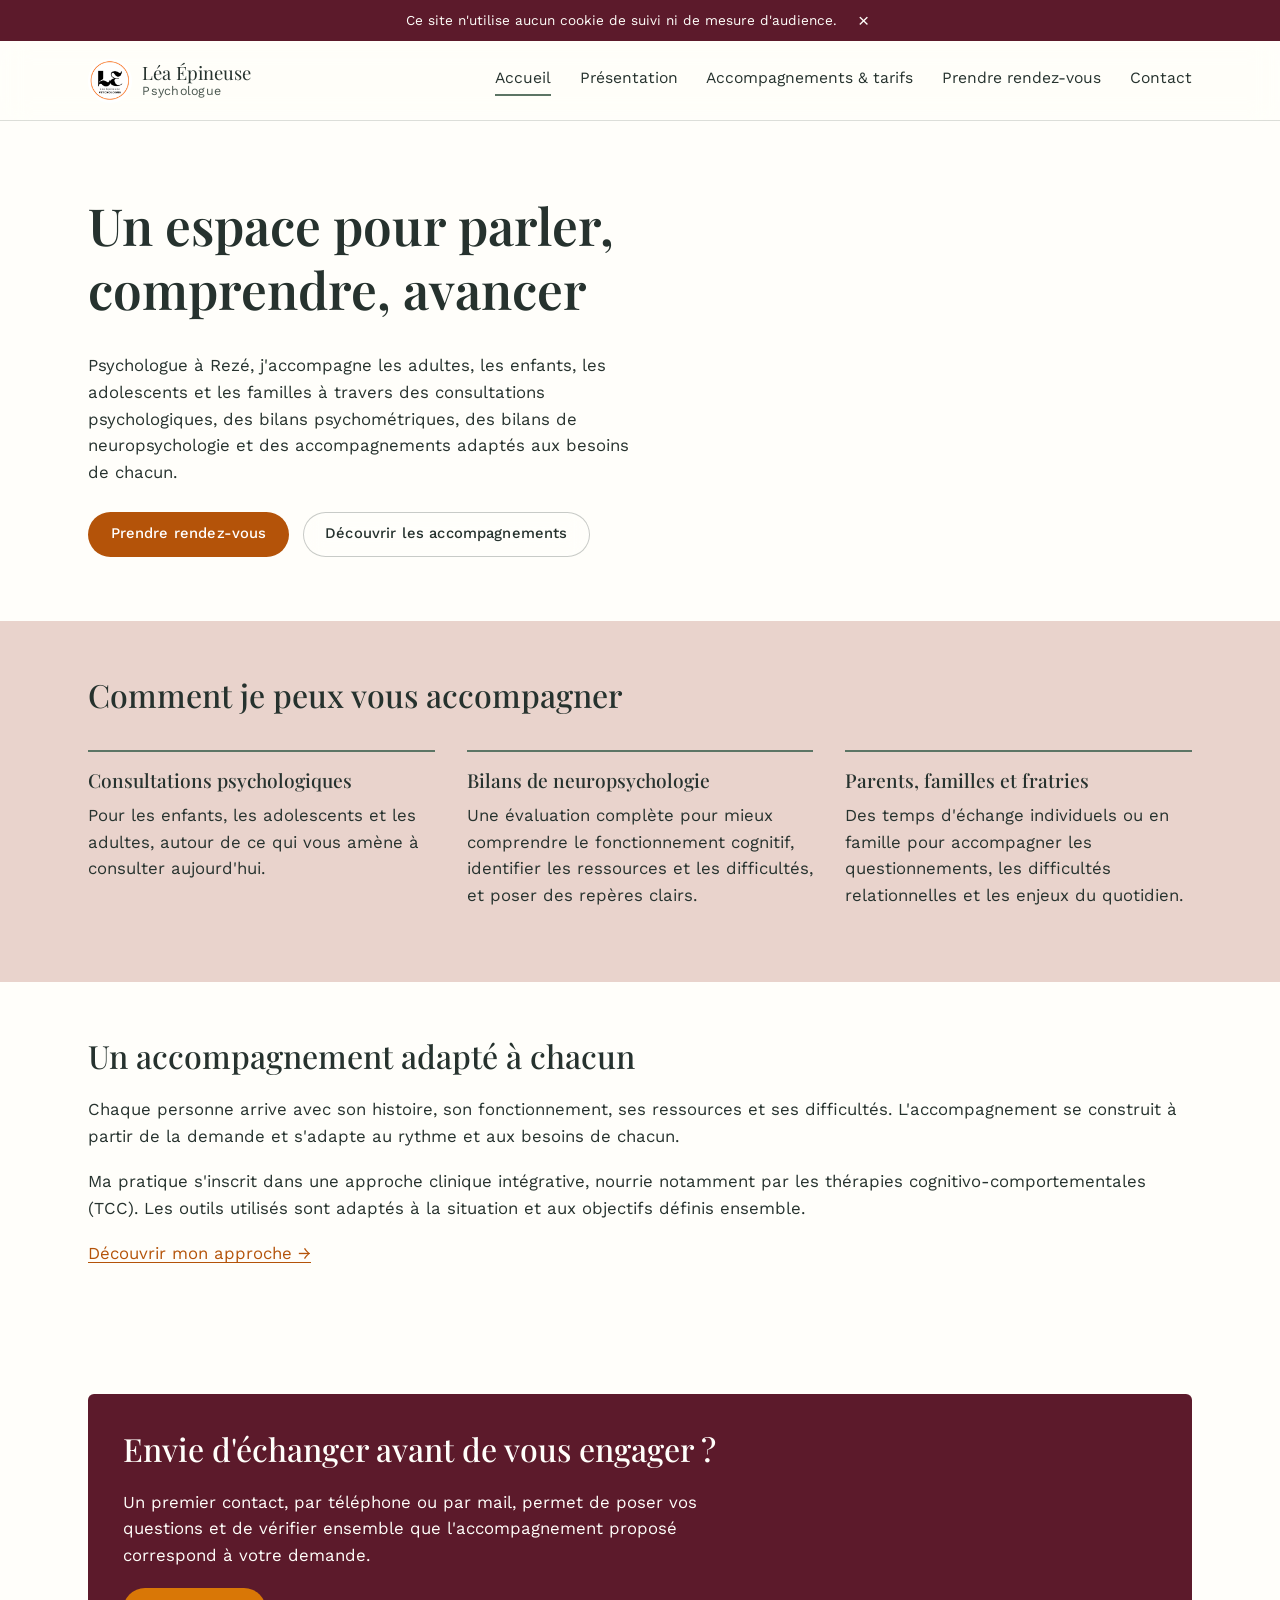
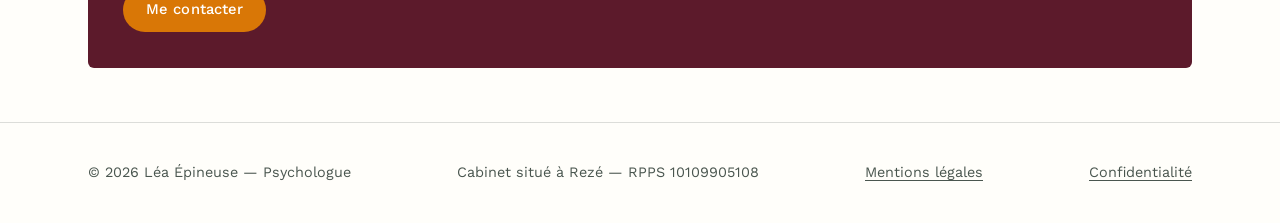
==== index.html @ cfb452c7 "Update index.html" ====
<!DOCTYPE html>
<html lang="fr">
<head>
<meta charset="UTF-8">
<meta name="viewport" content="width=device-width, initial-scale=1.0">
<title>Accueil — Léa Épineuse, Psychologue</title>
<meta name="description" content="Psychologue à Rezé : consultations individuelles, bilans de neuropsychologie, soutien à la parentalité et accompagnement familial.">
<link rel="stylesheet" href="style.css?v=2">
</head>
<body>
  <div class="cookie-banner" id="cookie-banner">
    <div class="cookie-banner-inner">
      <span>Ce site n'utilise aucun cookie de suivi ni de mesure d'audience.</span>
      <button class="cookie-banner-close" id="cookie-banner-close" aria-label="Fermer">×</button>
    </div>
  </div>

<header class="site-header">
  <div class="wrap header-inner">
    <a href="index.html" class="wordmark">
      <img src="logo.carre.png" alt="Logo du cabinet de Léa Épineuse">
      <span class="wordmark-text">Léa Épineuse<span>Psychologue</span></span>
    </a>
    <button class="nav-toggle" aria-label="Ouvrir le menu" aria-expanded="false">☰</button>
    <nav class="site-nav">
      <a href="index.html" aria-current="page">Accueil</a>
      <a href="presentation.html">Présentation</a>
      <a href="prestations.html">Accompagnements &amp; tarifs</a>
      <a href="rendez-vous.html">Prendre rendez-vous</a>
      <a href="contact.html">Contact</a>
    </nav>
  </div>
</header>

<main>

  <section class="hero">
    <div class="wrap">
      <div class="hero-text">
        <h1>Un espace pour parler, comprendre, avancer</h1>
        <p>Psychologue à Rezé, j'accompagne les adultes, les enfants, les adolescents et les familles à travers des consultations psychologiques, des bilans psychométriques, des bilans de neuropsychologie et des accompagnements adaptés aux besoins de chacun.</p>
        <div class="btn-row">
          <a href="rendez-vous.html" class="btn btn-primary">Prendre rendez-vous</a>
          <a href="prestations.html" class="btn btn-secondary">Découvrir les accompagnements</a>
        </div>
      </div>
    </div>
  </section>

  <section class="panel">
    <div class="wrap">
      <div class="section-head">
        <h2>Comment je peux vous accompagner</h2>
      </div>
      <div class="grid-3">
        <div class="item">
          <h3>Consultations psychologiques</h3>
          <p>Pour les enfants, les adolescents et les adultes, autour de ce qui vous amène à consulter aujourd'hui.</p>
        </div>
        <div class="item">
          <h3>Bilans de neuropsychologie</h3>
          <p>Une évaluation complète pour mieux comprendre le fonctionnement cognitif, identifier les ressources et les difficultés, et poser des repères clairs.</p>
        </div>
        <div class="item">
          <h3>Parents, familles et fratries</h3>
          <p>Des temps d'échange individuels ou en famille pour accompagner les questionnements, les difficultés relationnelles et les enjeux du quotidien.</p>
        </div>
      </div>
    </div>
  </section>

  <section>
    <div class="wrap">
      <h2>Un accompagnement adapté à chacun</h2>
      <p class="note-wide">Chaque personne arrive avec son histoire, son fonctionnement, ses ressources et ses difficultés. L'accompagnement se construit à partir de la demande et s'adapte au rythme et aux besoins de chacun.</p>
      <p class="note-wide">Ma pratique s'inscrit dans une approche clinique intégrative, nourrie notamment par les thérapies cognitivo-comportementales (TCC). Les outils utilisés sont adaptés à la situation et aux objectifs définis ensemble.</p>
      <p><a href="presentation.html">Découvrir mon approche →</a></p>
    </div>
  </section>

  <section>
    <div class="wrap">
      <div class="callout">
        <h2>Envie d'échanger avant de vous engager ?</h2>
        <p>Un premier contact, par téléphone ou par mail, permet de poser vos questions et de vérifier ensemble que l'accompagnement proposé correspond à votre demande.</p>
        <a href="contact.html" class="btn btn-primary">Me contacter</a>
      </div>
    </div>
  </section>

</main>

<footer class="site-footer">
  <div class="wrap footer-inner">
    <span>© <span id="year"></span> Léa Épineuse — Psychologue</span>
    <span>Cabinet situé à Rezé — RPPS 10109905108</span>
    <a href="mentions-legales.html">Mentions légales</a>
    <a href="confidentialite.html">Confidentialité</a>
  </div>
</footer>

<script src="script.js?v=2"></script>
<script>document.getElementById('year').textContent = new Date().getFullYear();</script>
</body>
</html>
---- style.css ----
@import url('https://fonts.googleapis.com/css2?family=Playfair+Display:ital,wght@0,400;0,500;0,600;0,700;1,400&family=Work+Sans:wght@400;500;600&display=swap');

:root {
  --ink: #26322e;
  --ink-soft: #4a564f;
  --bg: #fffefa;
  --bg-panel: #e9d3cc;
  --sage: #7c9683;
  --sage-dark: #5c7565;
  --rose: #d97706;
  --rose-dark: #b45309;
  --plum: #5c1a2b;
  --line: rgba(38, 50, 46, 0.16);
  --font-serif: 'Playfair Display', Georgia, 'Times New Roman', serif;
  --font-sans: 'Work Sans', -apple-system, BlinkMacSystemFont, 'Segoe UI', sans-serif;
  --max: 72rem;
}

* { box-sizing: border-box; }

html { scroll-behavior: smooth; }

@media (prefers-reduced-motion: reduce) {
  html { scroll-behavior: auto; }
  * { animation-duration: 0.01ms !important; animation-iteration-count: 1 !important; transition-duration: 0.01ms !important; }
}

body {
  margin: 0;
  font-family: var(--font-sans);
  color: var(--ink);
  background: var(--bg);
  line-height: 1.6;
  font-size: 1.05rem;
}

h1, h2, h3 {
  font-family: var(--font-serif);
  font-weight: 500;
  color: var(--ink);
  line-height: 1.25;
  margin: 0 0 0.6em;
}

h1 { font-size: clamp(2.1rem, 4vw, 3.2rem); font-weight: 600; }
h2 { font-size: clamp(1.5rem, 2.6vw, 2rem); }
h3 { font-size: 1.2rem; }

p { margin: 0 0 1.1em; max-width: 62ch; }

a { color: var(--rose-dark); text-decoration-thickness: 1px; text-underline-offset: 3px; }
a:hover { color: var(--rose); }

.wrap {
  max-width: var(--max);
  margin: 0 auto;
  padding: 0 1.5rem;
}

/* Header */
.site-header {
  border-bottom: 1px solid var(--line);
  background: rgba(255, 254, 250, 0.45);
  backdrop-filter: blur(14px) saturate(160%);
  -webkit-backdrop-filter: blur(14px) saturate(160%);
  position: sticky;
  top: 0;
  z-index: 20;
}

.header-inner {
  display: flex;
  align-items: center;
  justify-content: space-between;
  padding-top: 1.1rem;
  padding-bottom: 1.1rem;
}

.wordmark {
  display: flex;
  align-items: center;
  gap: 0.65rem;
  font-family: var(--font-serif);
  font-size: 1.15rem;
  color: var(--ink);
  text-decoration: none;
  line-height: 1.2;
}

.wordmark img {
  height: 44px;
  width: 44px;
  display: block;
  border-radius: 50%;
  object-fit: cover;
}

.wordmark-text {
  display: flex;
  flex-direction: column;
}

.wordmark-text span {
  font-family: var(--font-sans);
  font-size: 0.78rem;
  color: var(--ink-soft);
  letter-spacing: 0.02em;
}

.site-nav {
  display: flex;
  gap: 1.8rem;
}

.site-nav a {
  color: var(--ink);
  text-decoration: none;
  font-size: 0.98rem;
  padding-bottom: 0.2rem;
  border-bottom: 2px solid transparent;
}

.site-nav a:hover,
.site-nav a[aria-current="page"] {
  border-bottom-color: var(--sage-dark);
  color: var(--ink);
}

.nav-toggle {
  display: none;
  background: none;
  border: 1px solid var(--line);
  border-radius: 6px;
  padding: 0.4rem 0.7rem;
  font-size: 1.1rem;
  cursor: pointer;
  color: var(--ink);
}

/* Buttons */
.btn {
  display: inline-block;
  padding: 0.6rem 1.35rem;
  border-radius: 999px;
  text-decoration: none;
  font-size: 0.92rem;
  font-weight: 500;
  letter-spacing: 0.01em;
  border: 1px solid transparent;
  transition: background-color 0.2s ease, color 0.2s ease, border-color 0.2s ease;
}

.btn-primary {
  background: var(--rose-dark);
  color: #fff;
}
.btn-primary:hover { background: var(--rose); color: #fff; }

.btn-secondary {
  border-color: rgba(38, 50, 46, 0.25);
  color: var(--ink);
  background: rgba(255, 255, 255, 0.35);
  backdrop-filter: blur(10px) saturate(160%);
  -webkit-backdrop-filter: blur(10px) saturate(160%);
}
.btn-secondary:hover { background: rgba(38, 50, 46, 0.08); border-color: var(--ink); }

.btn-row { display: flex; gap: 0.85rem; flex-wrap: wrap; margin-top: 1.6rem; }

/* Hero */
.hero {
  padding: 4.5rem 0 4rem;
  position: relative;
  overflow: hidden;
}

.hero-text { max-width: 34rem; }

.hero-flex {
  display: flex;
  align-items: center;
  justify-content: space-between;
  gap: 2.5rem;
  flex-wrap: wrap;
}

.hero-photo {
  flex-shrink: 0;
  width: 160px;
  max-width: 32vw;
}

.hero-photo img {
  width: 100%;
  aspect-ratio: 4 / 5;
  object-fit: cover;
  border-radius: 14px;
  display: block;
  box-shadow: 0 12px 30px rgba(38, 50, 46, 0.18);
}

@media (max-width: 700px) {
  .hero-flex { flex-direction: column-reverse; align-items: flex-start; }
  .hero-photo { width: 130px; max-width: 40vw; }
}

/* Sections */
section { padding: 3.4rem 0; }

.panel { background: var(--bg-panel); }

.section-head { max-width: 42rem; margin-bottom: 2.2rem; }

.grid-3 {
  display: grid;
  grid-template-columns: repeat(3, 1fr);
  gap: 2rem;
}

.grid-2 {
  display: grid;
  grid-template-columns: 1fr 1fr;
  gap: 2.4rem;
}

.item {
  border-top: 2px solid var(--sage-dark);
  padding-top: 1rem;
}

.item h3 { margin-bottom: 0.5em; }

.price-subhead {
  font-family: var(--font-serif);
  font-size: 0.95rem;
  font-weight: 600;
  text-transform: uppercase;
  letter-spacing: 0.04em;
  color: var(--sage-dark);
  margin: 1.8rem 0 0.6rem;
}
.price-subhead:first-of-type { margin-top: 0.4rem; }

.stack > .item + .item { margin-top: 2.8rem; }

/* Pricing */
.price-list {
  list-style: none;
  margin: 0;
  padding: 0;
}

.price-row {
  display: flex;
  justify-content: space-between;
  align-items: baseline;
  gap: 1rem;
  padding: 1.3rem 0;
  border-bottom: 1px solid var(--line);
}

.price-row:first-child { border-top: 1px solid var(--line); }

.price-row h3 { margin: 0 0 0.3em; }
.price-row p { margin: 0; color: var(--ink-soft); font-size: 0.96rem; }

/* Tarifs dépliables (accordéon) */
.price-details {
  border-bottom: 1px solid var(--line);
}
.price-details:first-of-type { border-top: 1px solid var(--line); }

.price-summary-btn {
  display: flex;
  flex-direction: column;
  gap: 0.35rem;
  width: 100%;
  padding: 1.1rem 0;
  cursor: pointer;
  background: none;
  border: none;
  font: inherit;
  color: inherit;
  text-align: left;
}

.price-summary-row {
  display: flex;
  justify-content: space-between;
  align-items: center;
  gap: 1rem;
  width: 100%;
}

.price-summary-text { min-width: 0; }
.price-summary-text h3 { margin: 0; font-size: 1.05rem; white-space: nowrap; }
.price-amount { flex-shrink: 0; }

@media (max-width: 480px) {
  .price-summary-text h3 { font-size: 0.88rem; }
}

.ordinal-num { font-size: 1.5em; font-weight: 400; }

.price-toggle {
  align-self: flex-start;
}
.price-toggle::before {
  content: '+';
  font-family: var(--font-serif);
  font-size: 1.3rem;
  color: var(--sage-dark);
  line-height: 1;
}
.price-details.open .price-toggle::before { content: '×'; }

.price-details-content {
  padding: 0 0 1.2rem;
  color: var(--ink-soft);
  font-size: 0.95rem;
}
.price-details-content p { margin: 0 0 0.8em; max-width: 56ch; }
.price-details-content p:last-child { margin-bottom: 0; }
.price-details-content ul {
  margin: 0 0 0.8em;
  padding-left: 1.2em;
  max-width: 56ch;
}
.price-details-content li { margin-bottom: 0.3em; }
.price-details-content .bilan-note {
  font-style: italic;
  font-size: 0.9rem;
}
.price-details-content .bilan-contact {
  margin-top: 1em;
  padding-top: 0.8em;
  border-top: 1px dashed var(--line);
  font-weight: 500;
  color: var(--ink);
}

.price-amount {
  font-family: var(--font-serif);
  font-size: 1.3rem;
  white-space: nowrap;
  color: var(--rose-dark);
}

.note {
  font-size: 0.92rem;
  color: var(--ink-soft);
  margin-top: 1.2rem;
}
.note-wide { max-width: none; }

.attention-note {
  font-size: 0.95rem;
  color: var(--ink);
  background: var(--bg-panel);
  border-left: 3px solid var(--rose-dark);
  padding: 0.9rem 1.1rem;
  border-radius: 4px;
  margin-bottom: 1.5rem;
}
.attention-note strong { color: var(--rose-dark); }

/* Steps (legitimate sequence) */
.steps {
  list-style: none;
  margin: 0;
  padding: 0;
  display: grid;
  grid-template-columns: repeat(3, 1fr);
  gap: 2rem;
  counter-reset: step;
}

.steps li {
  counter-increment: step;
  padding-top: 1rem;
  border-top: 2px solid var(--sage-dark);
  position: relative;
}

.steps li::before {
  content: counter(step);
  font-family: var(--font-serif);
  font-size: 1.6rem;
  color: var(--sage-dark);
  display: block;
  margin-bottom: 0.4rem;
}

/* Callout */
.callout {
  background: var(--plum);
  color: var(--bg);
  border-radius: 6px;
  padding: 2.2rem;
}

.callout h2, .callout p { color: var(--bg); }
.callout a.btn-primary { background: var(--rose); }

/* Contact form */
.contact-grid {
  display: grid;
  grid-template-columns: 1fr 1fr;
  gap: 3rem;
  align-items: start;
}

form.contact-form { display: flex; flex-direction: column; gap: 1rem; max-width: 32rem; }

label { font-size: 0.92rem; color: var(--ink-soft); }

input, textarea {
  font-family: var(--font-sans);
  font-size: 1rem;
  padding: 0.7rem 0.8rem;
  border: 1px solid var(--line);
  border-radius: 4px;
  background: #fff;
  color: var(--ink);
}

input:focus, textarea:focus, a:focus, button:focus {
  outline: 3px solid var(--sage-dark);
  outline-offset: 2px;
}

textarea { resize: vertical; min-height: 140px; }

.info-block { border-top: 2px solid var(--sage-dark); padding-top: 1rem; margin-bottom: 1.8rem; }

/* Footer */
.site-footer {
  border-top: 1px solid var(--line);
  padding: 2.4rem 0;
  font-size: 0.9rem;
  color: var(--ink-soft);
}

.footer-inner {
  display: flex;
  justify-content: space-between;
  flex-wrap: wrap;
  gap: 1rem;
}

.footer-inner a {
  color: var(--ink-soft);
  text-decoration: underline;
}
.footer-inner a:hover { color: var(--ink); }

/* Responsive */
@media (max-width: 800px) {
  .grid-3, .steps { grid-template-columns: 1fr; gap: 1.6rem; }
  .grid-2, .contact-grid { grid-template-columns: 1fr; }

  .nav-toggle { display: inline-block; }
  .site-nav {
    display: none;
    flex-direction: column;
    gap: 0;
    position: absolute;
    top: 100%;
    left: 0;
    right: 0;
    background: rgba(255, 254, 250, 0.96);
    backdrop-filter: blur(20px) saturate(180%);
    -webkit-backdrop-filter: blur(20px) saturate(180%);
    box-shadow: 0 8px 24px rgba(38, 50, 46, 0.18);
    border-bottom: 1px solid var(--line);
  }
  .site-nav.open { display: flex; }
  .site-nav a { padding: 0.9rem 1.5rem; border-bottom: 1px solid var(--line); }
}

/* Bandeau cookies */
.cookie-banner {
  background: var(--plum);
  color: var(--bg);
  font-size: 0.85rem;
  text-align: center;
}

.cookie-banner-inner {
  display: flex;
  align-items: center;
  justify-content: center;
  gap: 1rem;
  padding: 0.6rem 1.5rem;
  position: relative;
}

.cookie-banner-close {
  background: none;
  border: none;
  color: var(--bg);
  font-size: 1.2rem;
  cursor: pointer;
  line-height: 1;
  padding: 0 0.3rem;
}

.cookie-banner.hidden { display: none; }

/* Carte */
.map-embed {
  aspect-ratio: 16 / 9;
  border-radius: 8px;
  overflow: hidden;
  margin-top: 1.5rem;
  border: 1px solid var(--line);
}
.map-embed iframe { width: 100%; height: 100%; border: 0; }
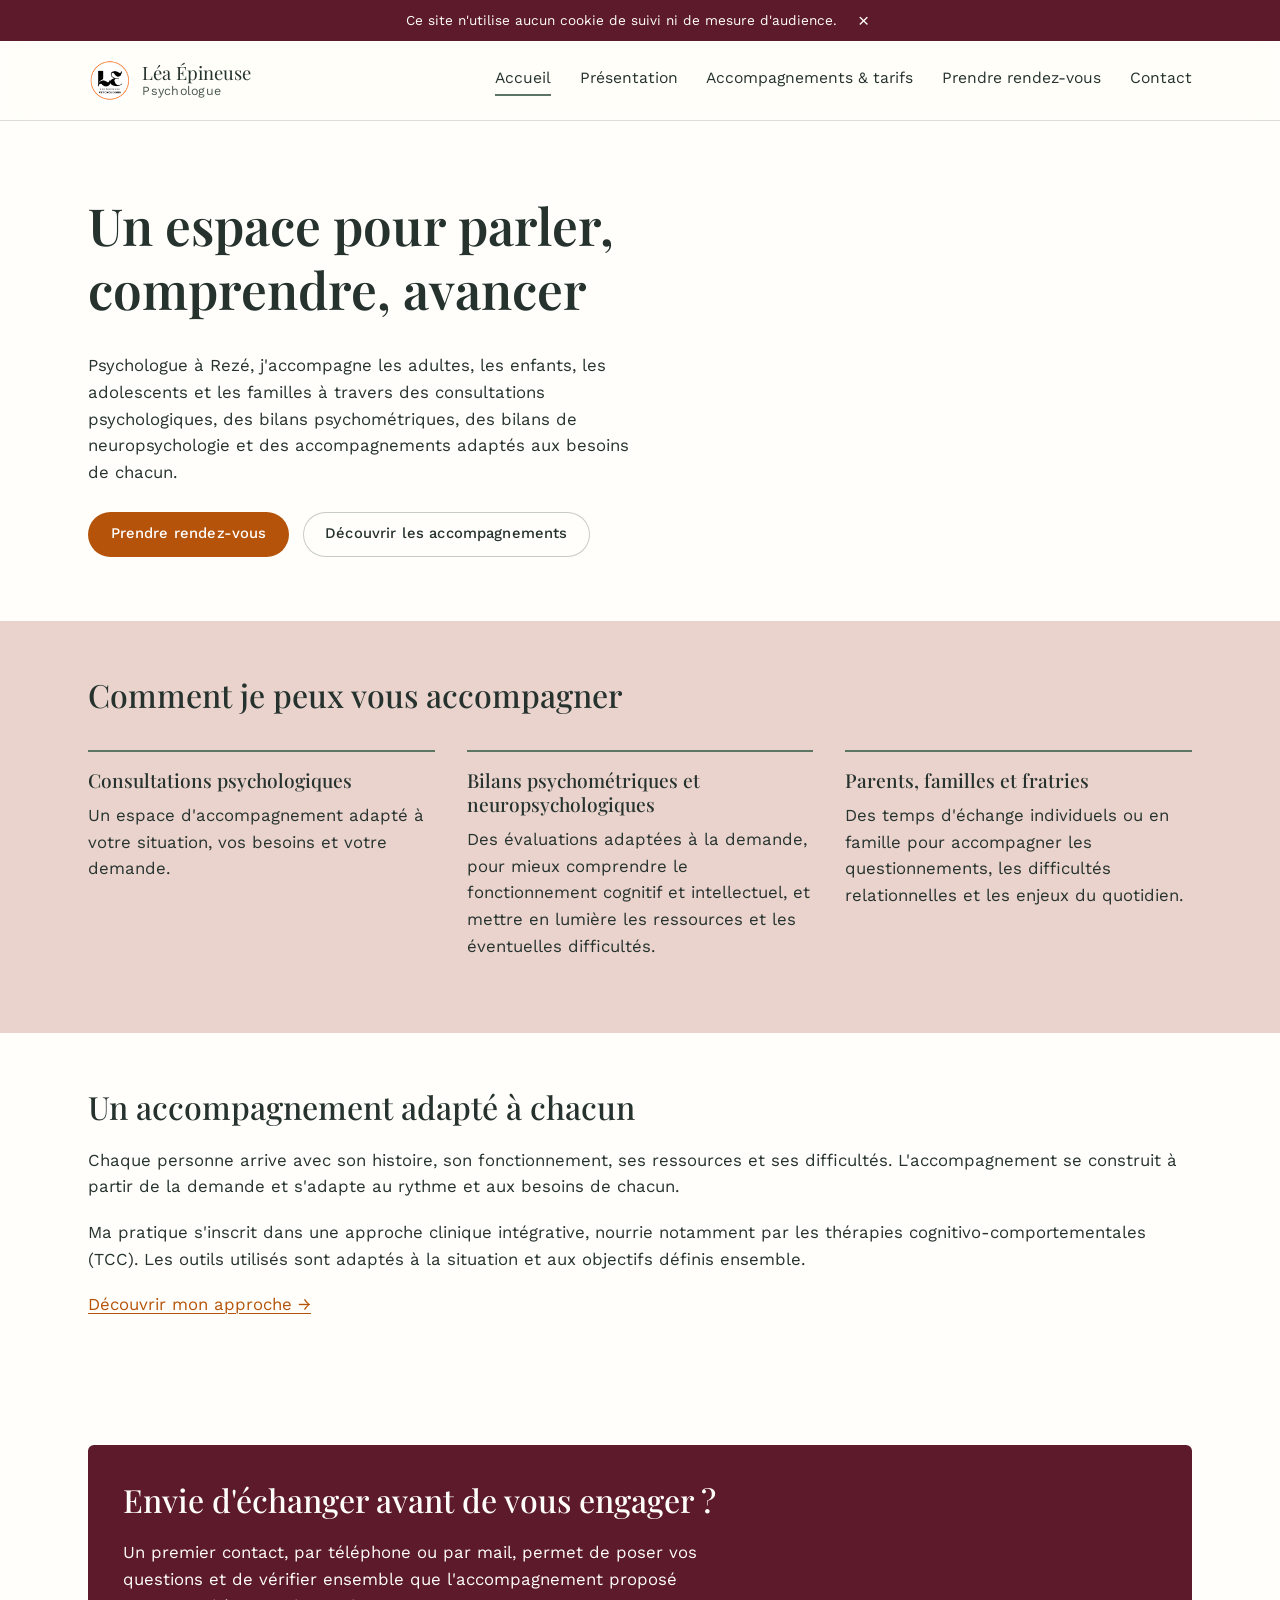
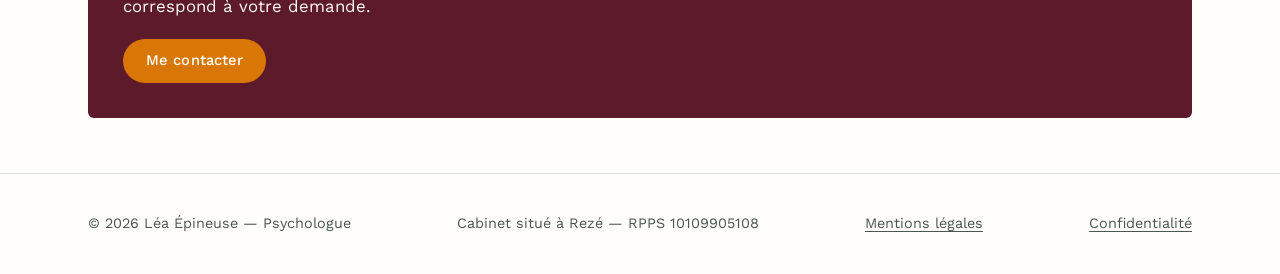
==== commit abd70292: "Update index.html" ====
--- a/index.html
+++ b/index.html
@@ -5,7 +5,7 @@
 <meta name="viewport" content="width=device-width, initial-scale=1.0">
 <title>Accueil — Léa Épineuse, Psychologue</title>
 <meta name="description" content="Psychologue à Rezé : consultations individuelles, bilans de neuropsychologie, soutien à la parentalité et accompagnement familial.">
-<link rel="stylesheet" href="style.css?v=2">
+<link rel="stylesheet" href="style.css?v=3">
 </head>
 <body>
   <div class="cookie-banner" id="cookie-banner">
@@ -55,11 +55,11 @@
       <div class="grid-3">
         <div class="item">
           <h3>Consultations psychologiques</h3>
-          <p>Pour les enfants, les adolescents et les adultes, autour de ce qui vous amène à consulter aujourd'hui.</p>
+          <p>Un espace d'accompagnement adapté à votre situation, vos besoins et votre demande.</p>
         </div>
         <div class="item">
-          <h3>Bilans de neuropsychologie</h3>
-          <p>Une évaluation complète pour mieux comprendre le fonctionnement cognitif, identifier les ressources et les difficultés, et poser des repères clairs.</p>
+          <h3>Bilans psychométriques et neuropsychologiques</h3>
+          <p>Des évaluations adaptées à la demande, pour mieux comprendre le fonctionnement cognitif et intellectuel, et mettre en lumière les ressources et les éventuelles difficultés.</p>
         </div>
         <div class="item">
           <h3>Parents, familles et fratries</h3>
@@ -99,7 +99,7 @@
   </div>
 </footer>
 
-<script src="script.js?v=2"></script>
+<script src="script.js?v=3"></script>
 <script>document.getElementById('year').textContent = new Date().getFullYear();</script>
 </body>
 </html>
--- a/style.css
+++ b/style.css
@@ -175,6 +175,17 @@
 }
 
 .hero-text { max-width: 34rem; }
+.hero-text-wide { max-width: none; }
+.hero-text-wide h1 { white-space: nowrap; }
+@media (max-width: 700px) {
+  .hero-text-wide h1 { white-space: normal; }
+}
+
+.access-note { max-width: none; }
+.bus-line { white-space: nowrap; }
+@media (max-width: 700px) {
+  .bus-line { white-space: normal; }
+}
 
 .hero-flex {
   display: flex;
@@ -294,11 +305,6 @@
 
 .price-summary-text { min-width: 0; }
 .price-summary-text h3 { margin: 0; font-size: 1.05rem; white-space: nowrap; }
-.price-amount { flex-shrink: 0; }
-
-@media (max-width: 480px) {
-  .price-summary-text h3 { font-size: 0.88rem; }
-}
 
 .ordinal-num { font-size: 1.5em; font-weight: 400; }
 
@@ -344,6 +350,7 @@
   font-size: 1.3rem;
   white-space: nowrap;
   color: var(--rose-dark);
+  flex-shrink: 0;
 }
 
 .note {
@@ -478,6 +485,10 @@
   .site-nav a { padding: 0.9rem 1.5rem; border-bottom: 1px solid var(--line); }
 }
 
+@media (max-width: 480px) {
+  .price-summary-text h3 { font-size: 0.88rem; }
+}
+
 /* Bandeau cookies */
 .cookie-banner {
   background: var(--plum);
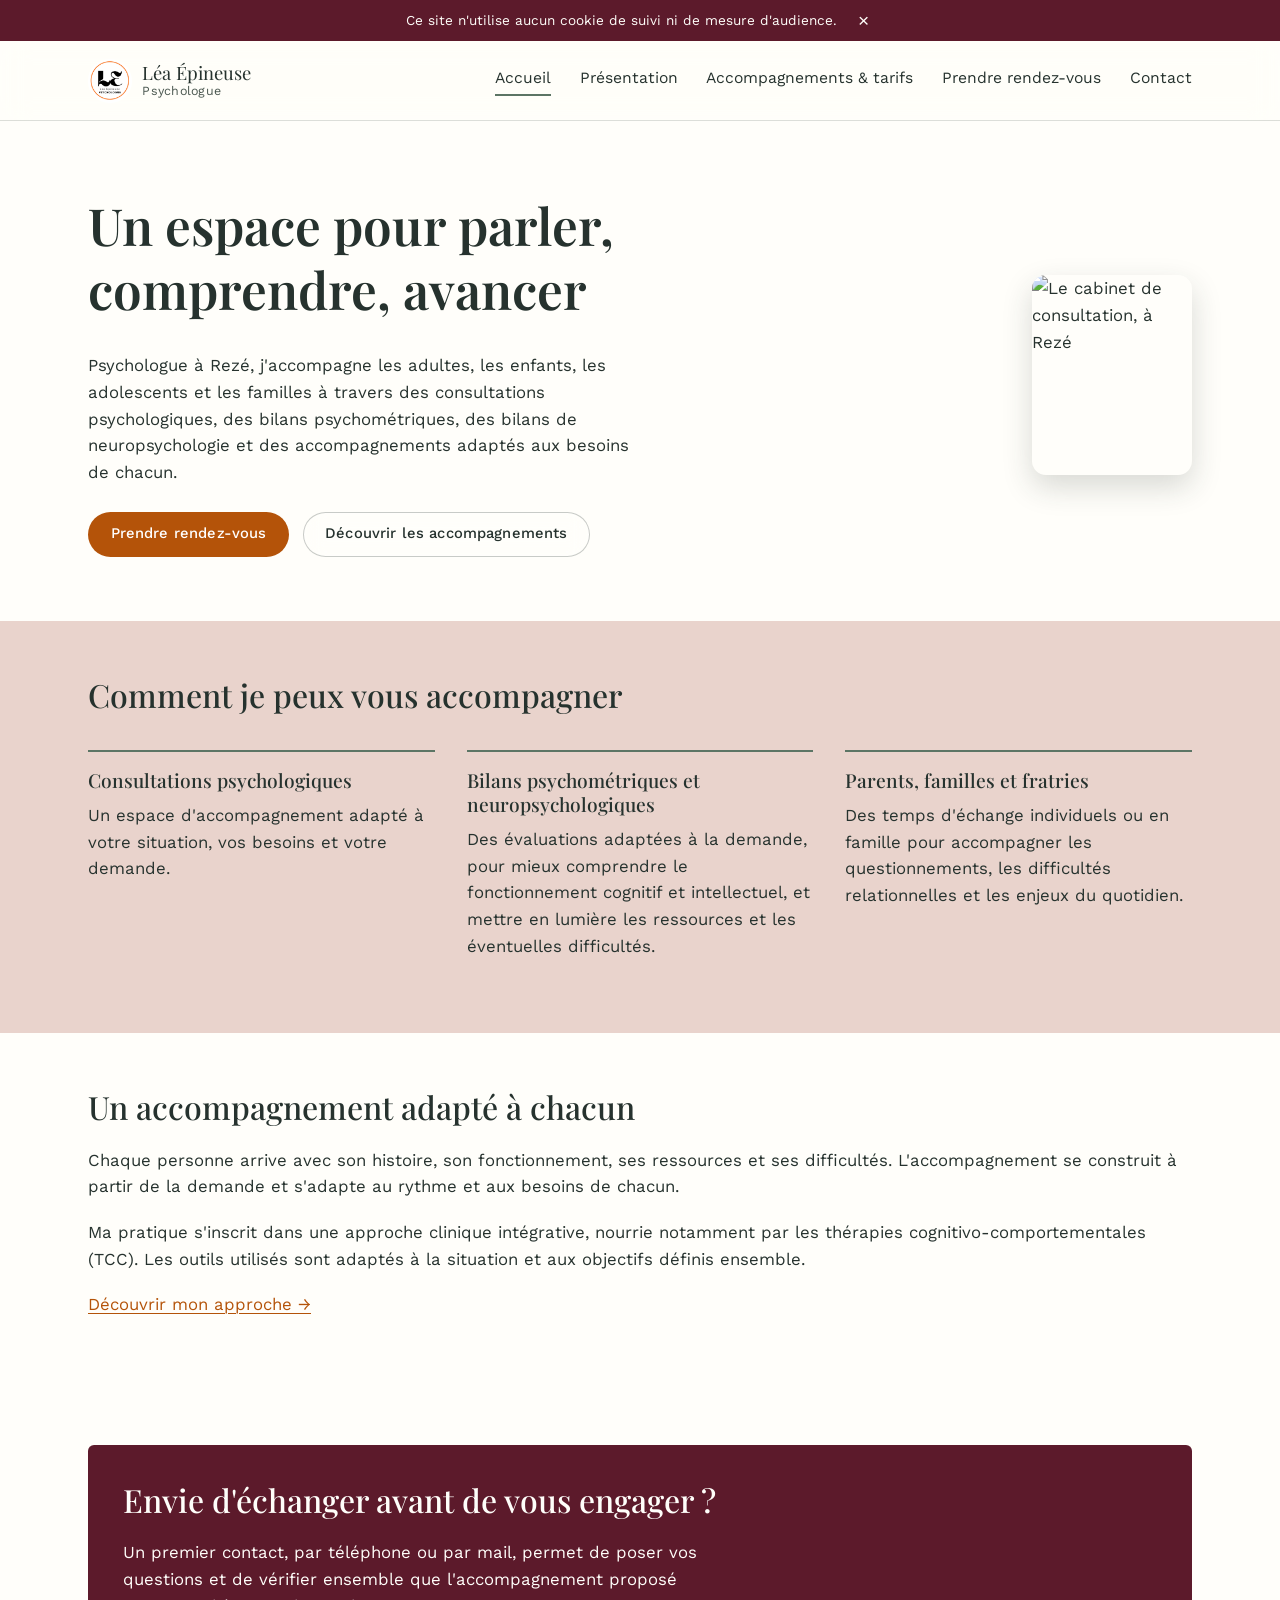
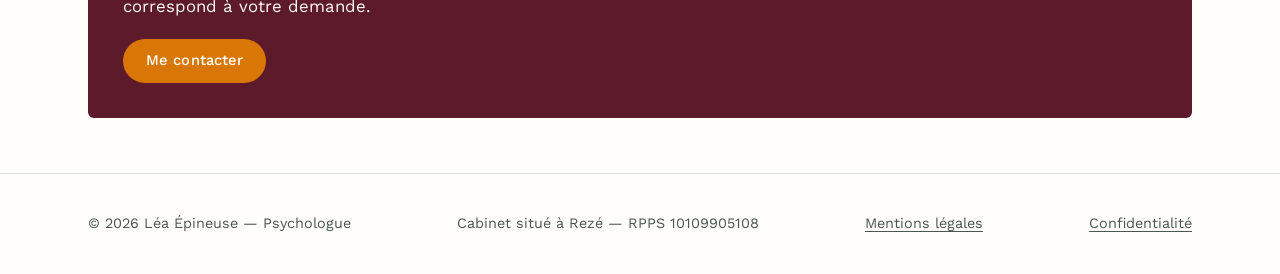
==== commit 684eea5c: "Update stylesheet and script version in index.html" ====
--- a/index.html
+++ b/index.html
@@ -5,7 +5,7 @@
 <meta name="viewport" content="width=device-width, initial-scale=1.0">
 <title>Accueil — Léa Épineuse, Psychologue</title>
 <meta name="description" content="Psychologue à Rezé : consultations individuelles, bilans de neuropsychologie, soutien à la parentalité et accompagnement familial.">
-<link rel="stylesheet" href="style.css?v=3">
+<link rel="stylesheet" href="style.css?v=6">
 </head>
 <body>
   <div class="cookie-banner" id="cookie-banner">
@@ -35,7 +35,7 @@
 <main>
 
   <section class="hero">
-    <div class="wrap">
+    <div class="wrap hero-flex">
       <div class="hero-text">
         <h1>Un espace pour parler, comprendre, avancer</h1>
         <p>Psychologue à Rezé, j'accompagne les adultes, les enfants, les adolescents et les familles à travers des consultations psychologiques, des bilans psychométriques, des bilans de neuropsychologie et des accompagnements adaptés aux besoins de chacun.</p>
@@ -43,6 +43,9 @@
           <a href="rendez-vous.html" class="btn btn-primary">Prendre rendez-vous</a>
           <a href="prestations.html" class="btn btn-secondary">Découvrir les accompagnements</a>
         </div>
+      </div>
+      <div class="hero-photo hero-photo-room">
+        <img src="cabinet.jpg" alt="Le cabinet de consultation, à Rezé">
       </div>
     </div>
   </section>
@@ -99,7 +102,7 @@
   </div>
 </footer>
 
-<script src="script.js?v=3"></script>
+<script src="script.js?v=6"></script>
 <script>document.getElementById('year').textContent = new Date().getFullYear();</script>
 </body>
 </html>
--- a/style.css
+++ b/style.css
@@ -18,7 +18,7 @@
 
 * { box-sizing: border-box; }
 
-html { scroll-behavior: smooth; }
+html { scroll-behavior: smooth; overflow-x: hidden; width: 100%; }
 
 @media (prefers-reduced-motion: reduce) {
   html { scroll-behavior: auto; }
@@ -32,6 +32,7 @@
   background: var(--bg);
   line-height: 1.6;
   font-size: 1.05rem;
+  overflow-x: hidden;
 }
 
 h1, h2, h3 {
@@ -304,7 +305,7 @@
 }
 
 .price-summary-text { min-width: 0; }
-.price-summary-text h3 { margin: 0; font-size: 1.05rem; white-space: nowrap; }
+.price-summary-text h3 { margin: 0; font-size: 1.05rem; white-space: nowrap; overflow: hidden; text-overflow: ellipsis; }
 
 .ordinal-num { font-size: 1.5em; font-weight: 400; }
 
@@ -485,8 +486,13 @@
   .site-nav a { padding: 0.9rem 1.5rem; border-bottom: 1px solid var(--line); }
 }
 
-@media (max-width: 480px) {
-  .price-summary-text h3 { font-size: 0.88rem; }
+@media (max-width: 600px) {
+  .price-summary-text h3 {
+    white-space: normal;
+    overflow: visible;
+    text-overflow: clip;
+    font-size: 0.98rem;
+  }
 }
 
 /* Bandeau cookies */
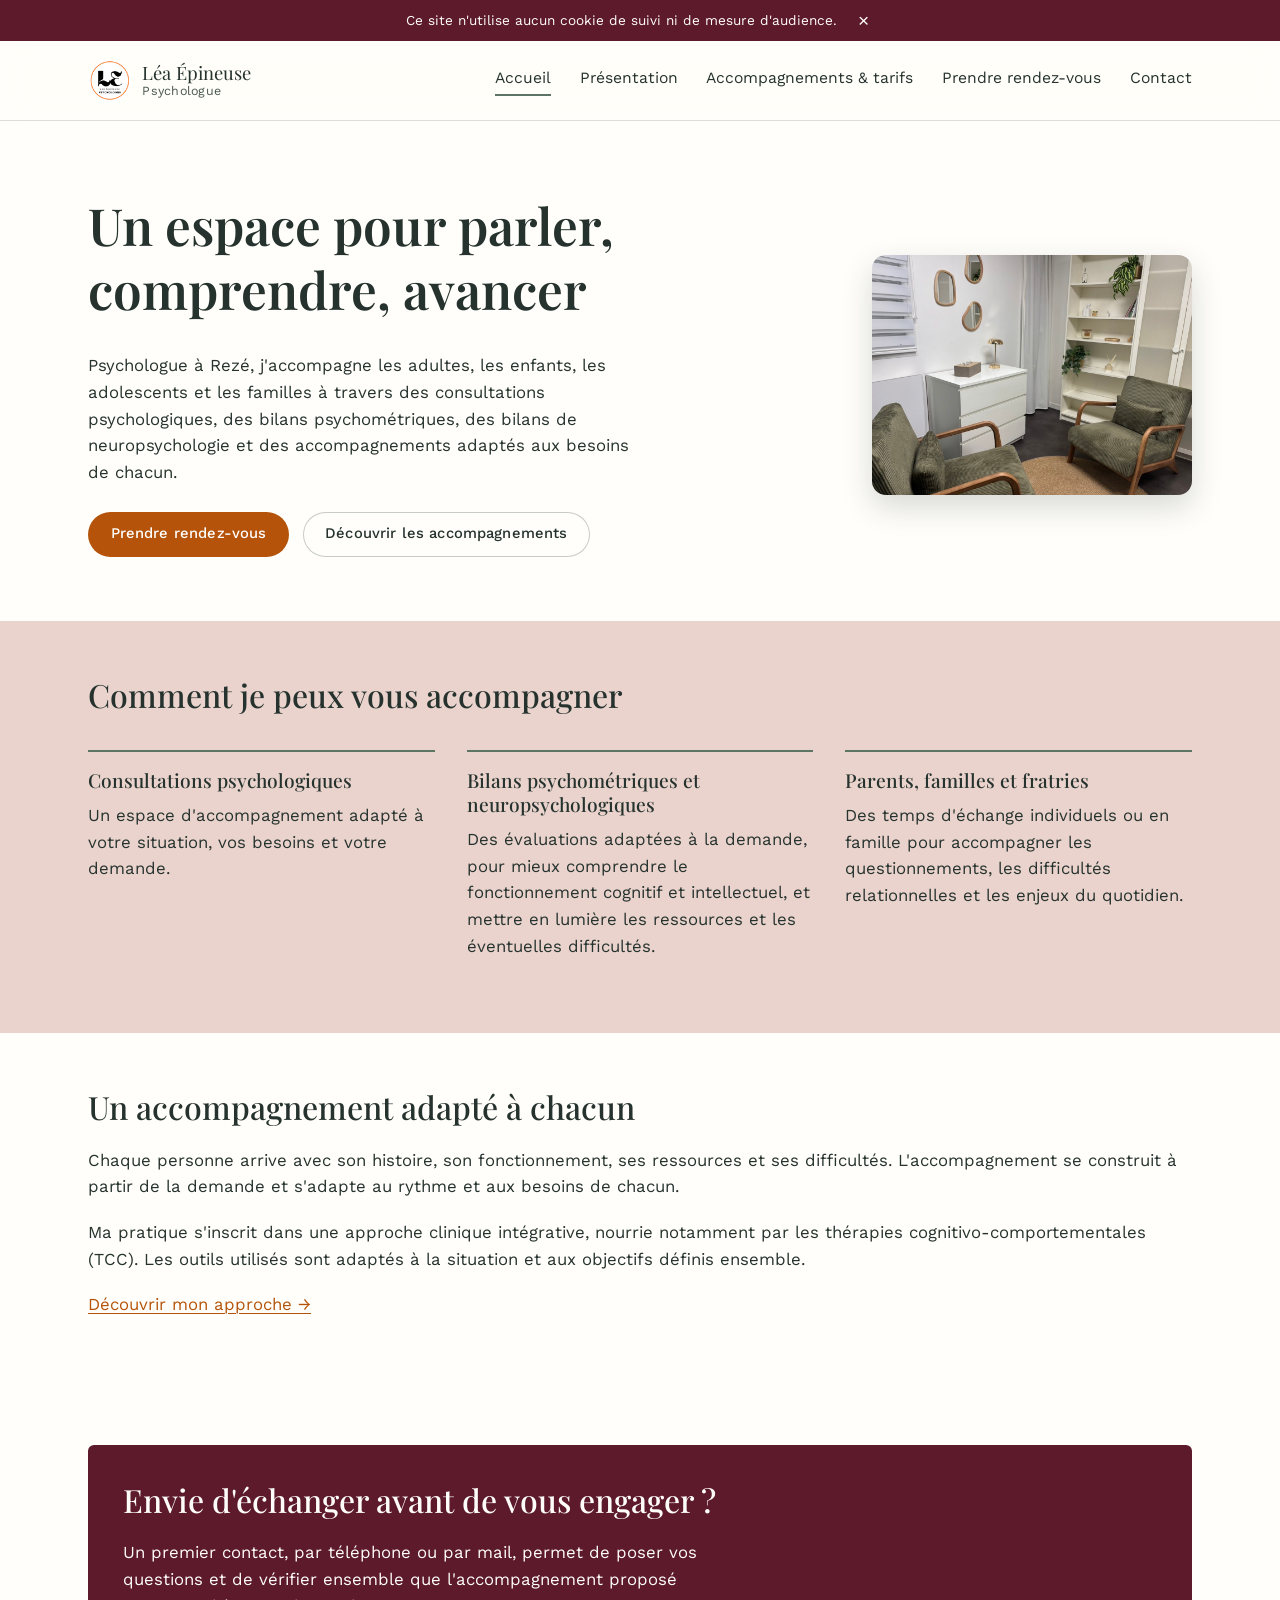
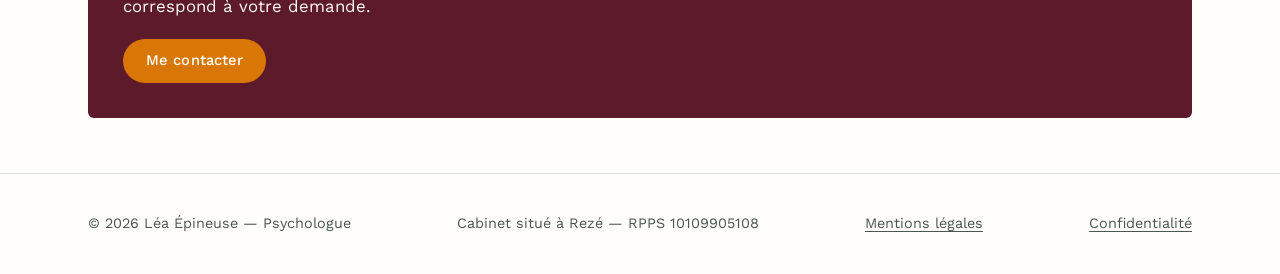
==== commit 64ceb787: "Update index.html" ====
--- a/index.html
+++ b/index.html
@@ -5,7 +5,7 @@
 <meta name="viewport" content="width=device-width, initial-scale=1.0">
 <title>Accueil — Léa Épineuse, Psychologue</title>
 <meta name="description" content="Psychologue à Rezé : consultations individuelles, bilans de neuropsychologie, soutien à la parentalité et accompagnement familial.">
-<link rel="stylesheet" href="style.css?v=6">
+<link rel="stylesheet" href="style.css?v=7">
 </head>
 <body>
   <div class="cookie-banner" id="cookie-banner">
@@ -102,7 +102,7 @@
   </div>
 </footer>
 
-<script src="script.js?v=6"></script>
+<script src="script.js?v=7"></script>
 <script>document.getElementById('year').textContent = new Date().getFullYear();</script>
 </body>
 </html>
--- a/style.css
+++ b/style.css
@@ -211,9 +211,16 @@
   box-shadow: 0 12px 30px rgba(38, 50, 46, 0.18);
 }
 
+.hero-photo-room {
+  width: 320px;
+  max-width: 42vw;
+}
+.hero-photo-room img { aspect-ratio: 4 / 3; }
+
 @media (max-width: 700px) {
   .hero-flex { flex-direction: column-reverse; align-items: flex-start; }
   .hero-photo { width: 130px; max-width: 40vw; }
+  .hero-photo-room { width: 100%; max-width: 100%; }
 }
 
 /* Sections */
@@ -233,6 +240,34 @@
   display: grid;
   grid-template-columns: 1fr 1fr;
   gap: 2.4rem;
+}
+
+/* Onglets Adulte / Enfant & adolescent (page Prestations, mobile) */
+.price-tab-switch { display: none; }
+
+.price-tab-btn {
+  flex: 1;
+  padding: 0.7rem 1rem;
+  border-radius: 999px;
+  border: 1px solid var(--line);
+  background: var(--bg);
+  color: var(--ink);
+  font-family: var(--font-sans);
+  font-size: 0.92rem;
+  font-weight: 500;
+  cursor: pointer;
+  text-align: center;
+}
+.price-tab-btn.active {
+  background: var(--rose-dark);
+  border-color: var(--rose-dark);
+  color: #fff;
+}
+
+@media (max-width: 800px) {
+  .price-tab-switch { display: flex; gap: 0.6rem; margin-bottom: 1.8rem; }
+  .price-tabs [data-tab-panel] { display: none; }
+  .price-tabs [data-tab-panel].active-panel { display: block; }
 }
 
 .item {
